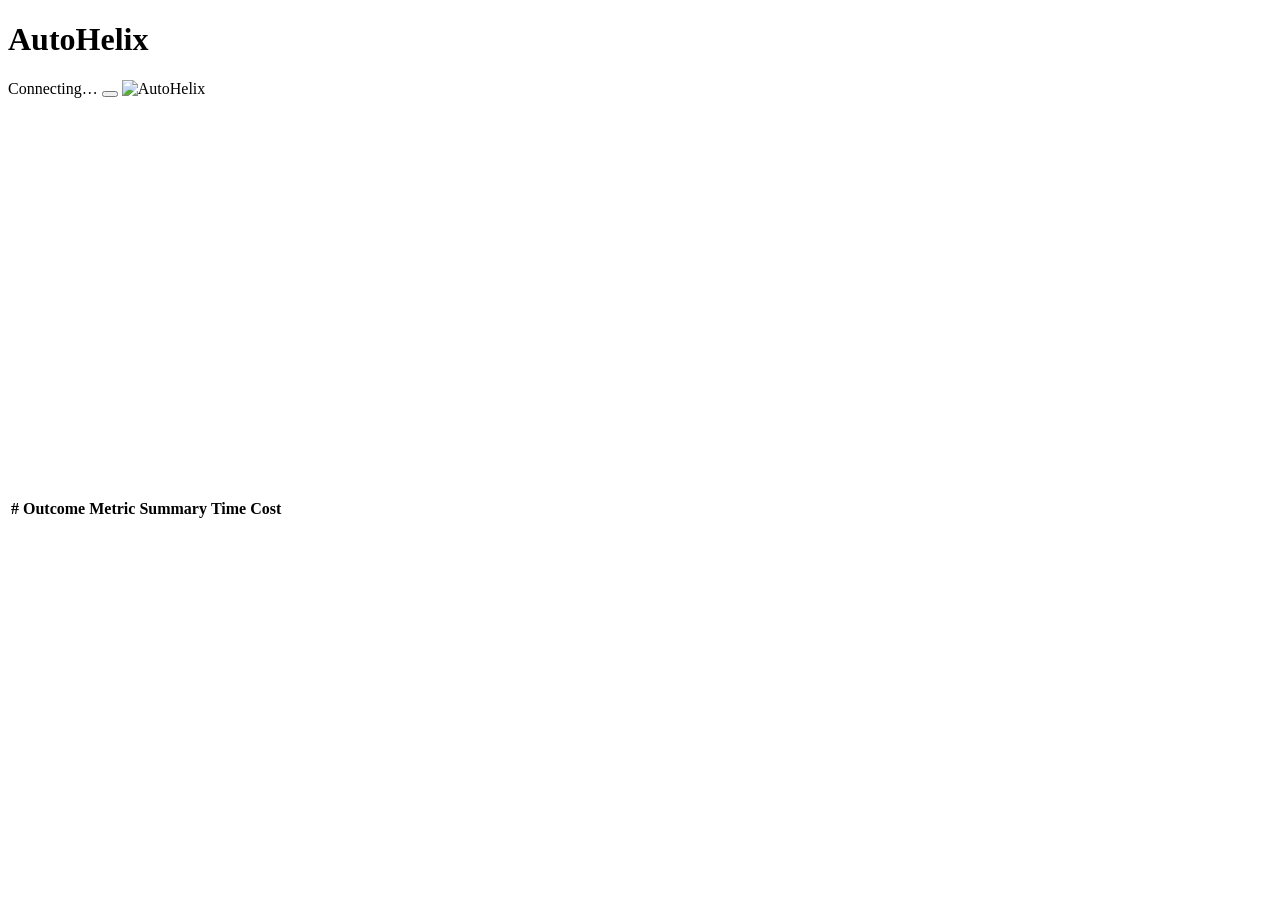
==== src/autohelix/viewer_resources/index.html @ a97dd65c "Groups replace parallel; the copy's material moves to .autohelix-iteration/ `autohelix run --group N" ====
<!doctype html>
<html lang="en">
<head>
  <meta charset="utf-8">
  <meta name="viewport" content="width=device-width, initial-scale=1">
  <title>AutoHelix</title>
  <link rel="icon" href="/logo-light.svg">
  <link rel="stylesheet" href="/viewer.css">
  <script src="/viewer.js" defer></script>
</head>
<body>
  <header class="top">
    <div class="heading">
      <p id="crumbs" class="kind crumbs" hidden><a id="crumb-project" href="/" title="All runs"></a> / <span id="crumb-run"></span></p>
      <p id="kind" class="kind" hidden></p>
      <h1 id="title">AutoHelix</h1>
      <p id="goal" class="goal"></p>
    </div>
    <div class="top-right">
      <span id="status" class="status">Connecting…</span>
      <button id="theme" class="theme" title="Theme: follow the system, or force light or dark"></button>
      <img id="logo" src="/logo-light.svg" alt="AutoHelix" class="logo">
    </div>
  </header>
  <details class="config" id="config" hidden>
    <summary id="config-summary"></summary>
    <pre id="config-text"></pre>
  </details>

  <main class="layout">
    <section class="overview">
      <div class="stats" id="stats"></div>
      <div id="chart-box">
      <div class="chart-head">
        <span id="scale" class="muted"></span>
        <select id="metric" aria-label="Metric" hidden></select>
      </div>
      <svg id="chart" class="chart" viewBox="0 0 640 200" role="img" aria-label="Metric by iteration"></svg>
      </div>
      <table class="iterations">
        <thead><tr><th>#</th><th>Outcome</th><th id="metric-col">Metric</th><th>Summary</th><th class="num">Time</th><th class="num">Cost</th></tr></thead>
        <tbody id="rows"></tbody>
      </table>
    </section>

    <details class="box card report" id="report" hidden title=".autohelix/runs/<id>/output/report.md">
      <summary><span class="card-title">Summary</span> <span id="report-meta" class="muted"></span></summary>
      <div id="report-body" class="card-body prose"></div>
    </details>

    <section class="detail">
      <div id="cards" class="cards"></div>
      <details id="shared-notes" class="box card" hidden title=".autohelix/runs/<id>/notes/">
        <summary><span class="card-title">Shared notes</span> <span id="shared-count" class="muted"></span></summary>
        <div id="shared-list" class="card-body note-list"></div>
      </details>
    </section>
  </main>
</body>
</html>
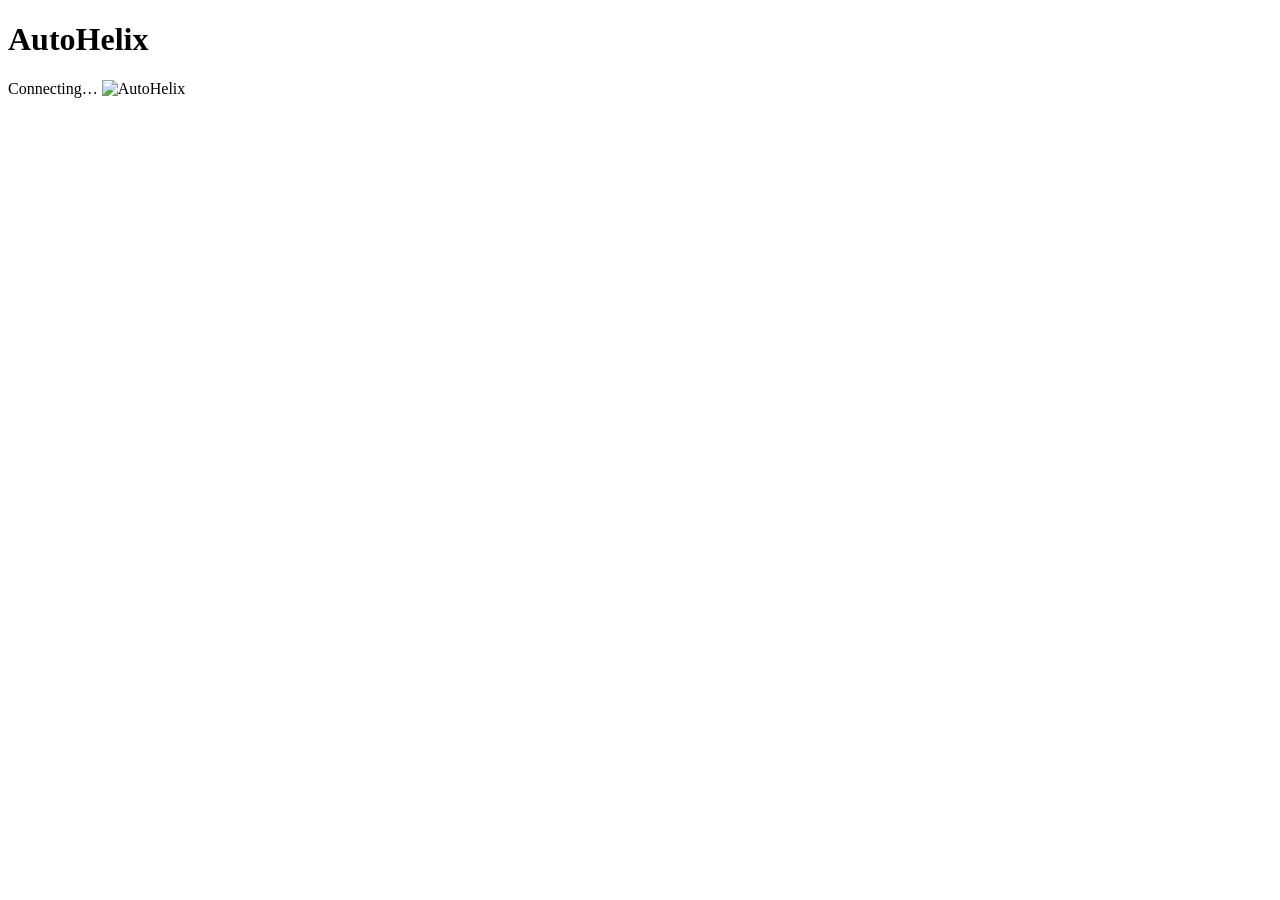
==== commit a4c22111: "Viewer: one detail panel instead of cards, tip (latest accepted) metric, console words and formats v" ====
--- a/src/autohelix/viewer_resources/index.html
+++ b/src/autohelix/viewer_resources/index.html
@@ -6,19 +6,20 @@
   <title>AutoHelix</title>
   <link rel="icon" href="/logo-light.svg">
   <link rel="stylesheet" href="/viewer.css">
+  <script src="/common.js" defer></script>
   <script src="/viewer.js" defer></script>
 </head>
 <body>
   <header class="top">
     <div class="heading">
-      <p id="crumbs" class="kind crumbs" hidden><a id="crumb-project" href="/" title="All runs"></a> / <span id="crumb-run"></span></p>
+      <p id="crumbs" class="kind crumbs" hidden><a id="crumb-project" href="/" title="All runs"></a></p>
       <p id="kind" class="kind" hidden></p>
-      <h1 id="title">AutoHelix</h1>
-      <p id="goal" class="goal"></p>
+      <h1><span id="title">AutoHelix</span> <span id="title-date" class="title-date"></span></h1>
+      <p class="goal-line"><span id="goal" class="goal"></span> <button id="goal-more" class="link" hidden>more</button></p>
+      <p id="why" class="run-why" hidden></p>
     </div>
     <div class="top-right">
       <span id="status" class="status">Connecting…</span>
-      <button id="theme" class="theme" title="Theme: follow the system, or force light or dark"></button>
       <img id="logo" src="/logo-light.svg" alt="AutoHelix" class="logo">
     </div>
   </header>
@@ -31,28 +32,39 @@
     <section class="overview">
       <div class="stats" id="stats"></div>
       <div id="chart-box">
-      <div class="chart-head">
-        <span id="scale" class="muted"></span>
-        <select id="metric" aria-label="Metric" hidden></select>
-      </div>
-      <svg id="chart" class="chart" viewBox="0 0 640 200" role="img" aria-label="Metric by iteration"></svg>
+        <div class="chart-head">
+          <span id="scale" class="muted"></span>
+          <select id="metric" aria-label="Metric" hidden></select>
+        </div>
+        <svg id="chart" class="chart" viewBox="0 0 640 200" role="img" aria-label="Metric by iteration"></svg>
       </div>
       <table class="iterations">
-        <thead><tr><th>#</th><th>Outcome</th><th id="metric-col">Metric</th><th>Summary</th><th class="num">Time</th><th class="num">Cost</th></tr></thead>
+        <thead><tr id="columns"></tr></thead>
         <tbody id="rows"></tbody>
       </table>
     </section>
 
-    <details class="box card report" id="report" hidden title=".autohelix/runs/<id>/output/report.md">
-      <summary><span class="card-title">Summary</span> <span id="report-meta" class="muted"></span></summary>
-      <div id="report-body" class="card-body prose"></div>
-    </details>
-
     <section class="detail">
-      <div id="cards" class="cards"></div>
-      <details id="shared-notes" class="box card" hidden title=".autohelix/runs/<id>/notes/">
-        <summary><span class="card-title">Shared notes</span> <span id="shared-count" class="muted"></span></summary>
-        <div id="shared-list" class="card-body note-list"></div>
+      <details class="bar" id="report" hidden>
+        <summary><b>Report</b> <span id="report-meta" class="muted"></span></summary>
+        <div id="report-body" class="prose"></div>
+      </details>
+      <section class="panel" id="panel" hidden>
+        <div class="panel-head">
+          <h2 id="panel-title"></h2>
+          <span class="panel-nav">
+            <button id="prev" title="Older (k)">← k</button>
+            <button id="next" title="Newer (j)">j →</button>
+          </span>
+        </div>
+        <p id="panel-facts" class="facts"></p>
+        <p id="panel-summary" class="agent-summary" hidden></p>
+        <div id="panel-reason" class="reason" hidden></div>
+        <div id="sections"></div>
+      </section>
+      <details class="bar" id="shared-notes" hidden>
+        <summary><b>Shared notes</b> <span id="shared-count" class="muted"></span></summary>
+        <div id="shared-list" class="note-list"></div>
       </details>
     </section>
   </main>
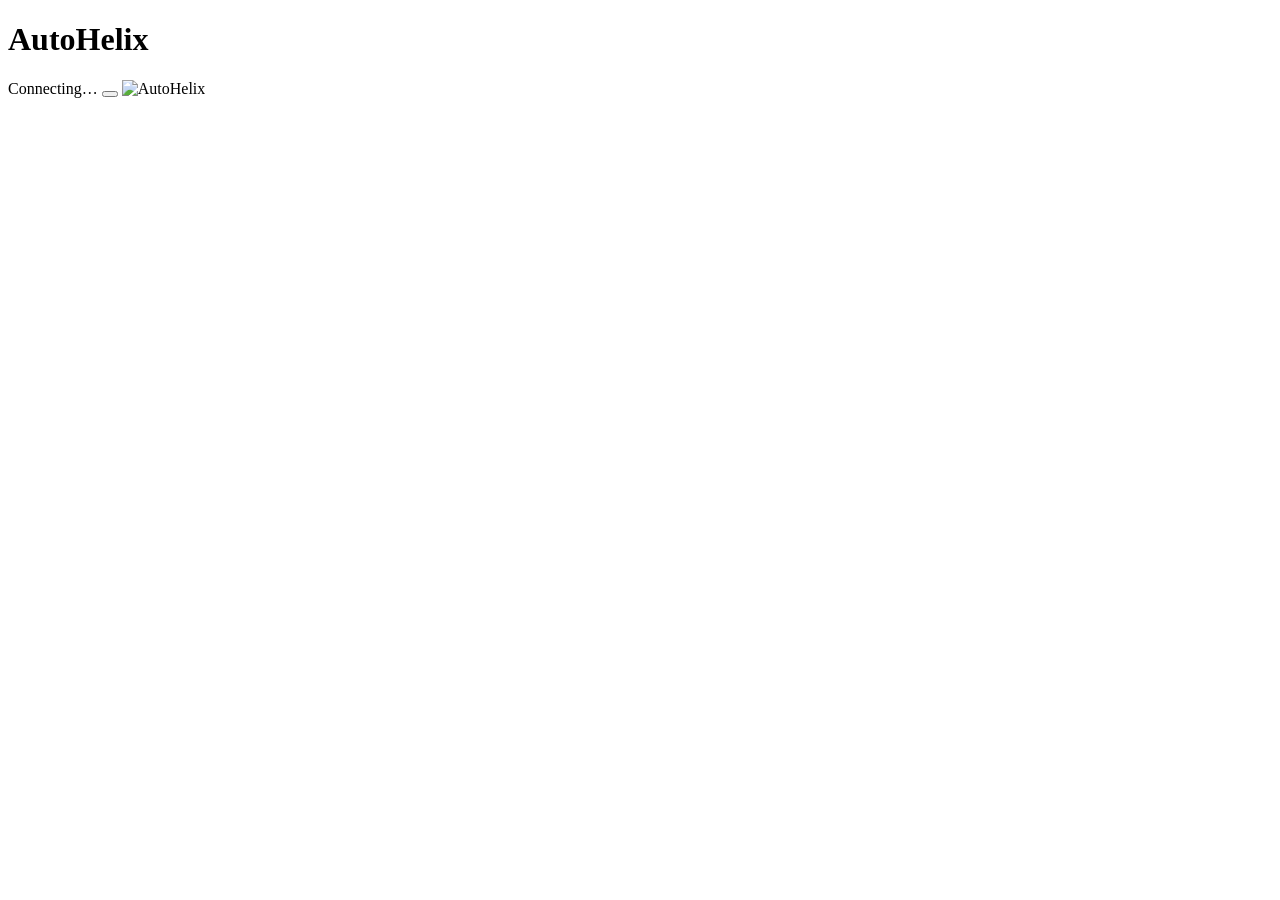
==== commit b9c67294: "Run list: Goal and Last active back as columns (goal under the name and last active beside the state" ====
--- a/src/autohelix/viewer_resources/index.html
+++ b/src/autohelix/viewer_resources/index.html
@@ -20,6 +20,7 @@
     </div>
     <div class="top-right">
       <span id="status" class="status">Connecting…</span>
+      <button id="theme" class="theme" title="Theme: follow the system, or force light or dark"></button>
       <img id="logo" src="/logo-light.svg" alt="AutoHelix" class="logo">
     </div>
   </header>
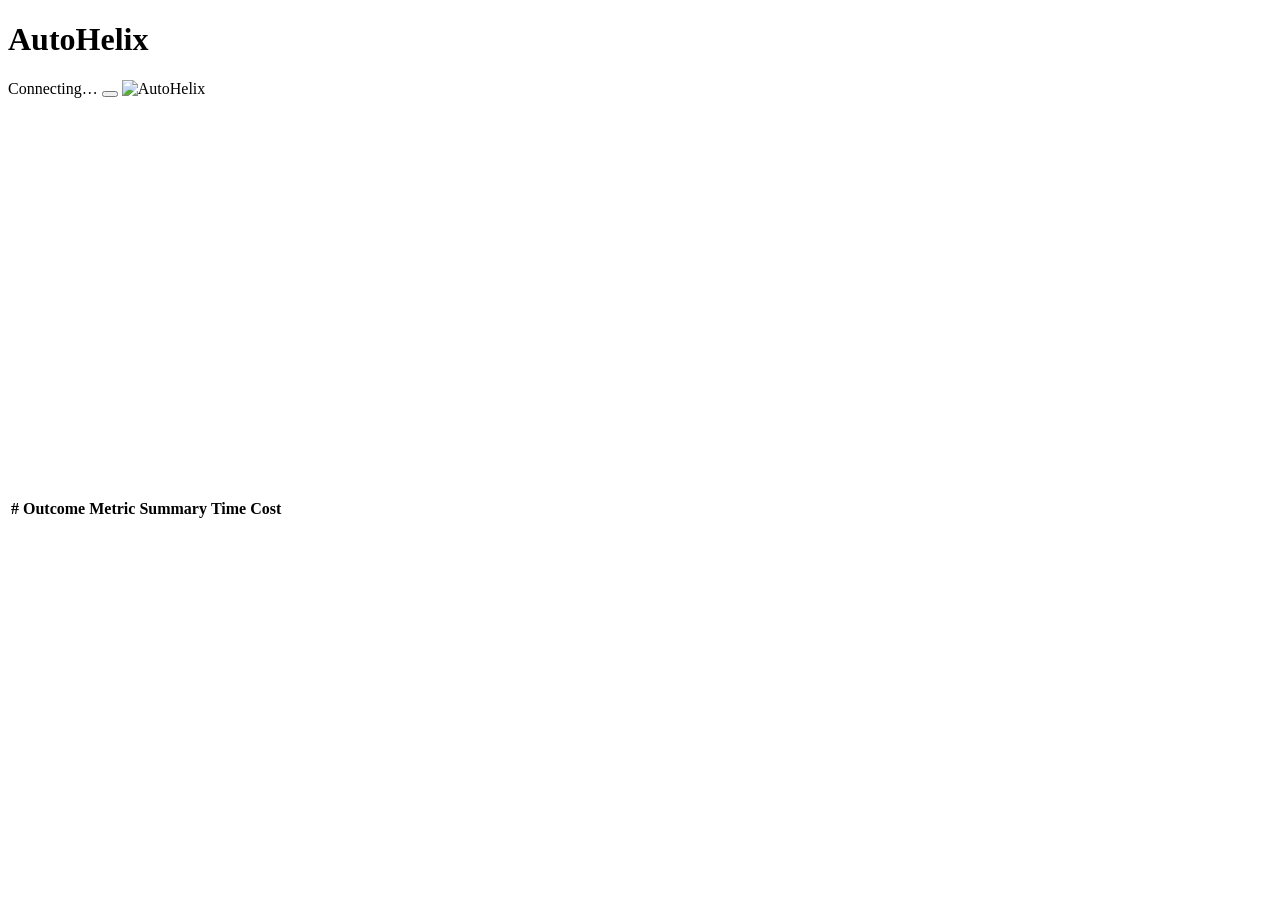
==== commit 33efacda: "Viewer: old look back, with one detail panel and the summary as its last page The run list and run p" ====
--- a/src/autohelix/viewer_resources/index.html
+++ b/src/autohelix/viewer_resources/index.html
@@ -15,7 +15,7 @@
       <p id="crumbs" class="kind crumbs" hidden><a id="crumb-project" href="/" title="All runs"></a></p>
       <p id="kind" class="kind" hidden></p>
       <h1><span id="title">AutoHelix</span> <span id="title-date" class="title-date"></span></h1>
-      <p class="goal-line"><span id="goal" class="goal"></span> <button id="goal-more" class="link" hidden>more</button></p>
+      <p id="goal" class="goal"></p>
       <p id="why" class="run-why" hidden></p>
     </div>
     <div class="top-right">
@@ -40,32 +40,27 @@
         <svg id="chart" class="chart" viewBox="0 0 640 200" role="img" aria-label="Metric by iteration"></svg>
       </div>
       <table class="iterations">
-        <thead><tr id="columns"></tr></thead>
+        <thead><tr><th>#</th><th>Outcome</th><th id="metric-col">Metric</th><th>Summary</th><th class="num">Time</th><th class="num">Cost</th></tr></thead>
         <tbody id="rows"></tbody>
       </table>
     </section>
 
     <section class="detail">
-      <details class="bar" id="report" hidden>
-        <summary><b>Report</b> <span id="report-meta" class="muted"></span></summary>
-        <div id="report-body" class="prose"></div>
-      </details>
       <section class="panel" id="panel" hidden>
         <div class="panel-head">
           <h2 id="panel-title"></h2>
           <span class="panel-nav">
-            <button id="prev" title="Older (k)">← k</button>
-            <button id="next" title="Newer (j)">j →</button>
+            <button id="prev" title="Older (k)">←</button>
+            <button id="next" title="Newer (j)">→</button>
           </span>
         </div>
-        <p id="panel-facts" class="facts"></p>
         <p id="panel-summary" class="agent-summary" hidden></p>
-        <div id="panel-reason" class="reason" hidden></div>
         <div id="sections"></div>
+        <div id="report-body" class="prose report-body" hidden></div>
       </section>
-      <details class="bar" id="shared-notes" hidden>
-        <summary><b>Shared notes</b> <span id="shared-count" class="muted"></span></summary>
-        <div id="shared-list" class="note-list"></div>
+      <details class="box card" id="shared-notes" hidden title=".autohelix/runs/<id>/notes/">
+        <summary><span class="card-title">Shared notes</span> <span id="shared-count" class="muted"></span></summary>
+        <div id="shared-list" class="card-body note-list"></div>
       </details>
     </section>
   </main>
